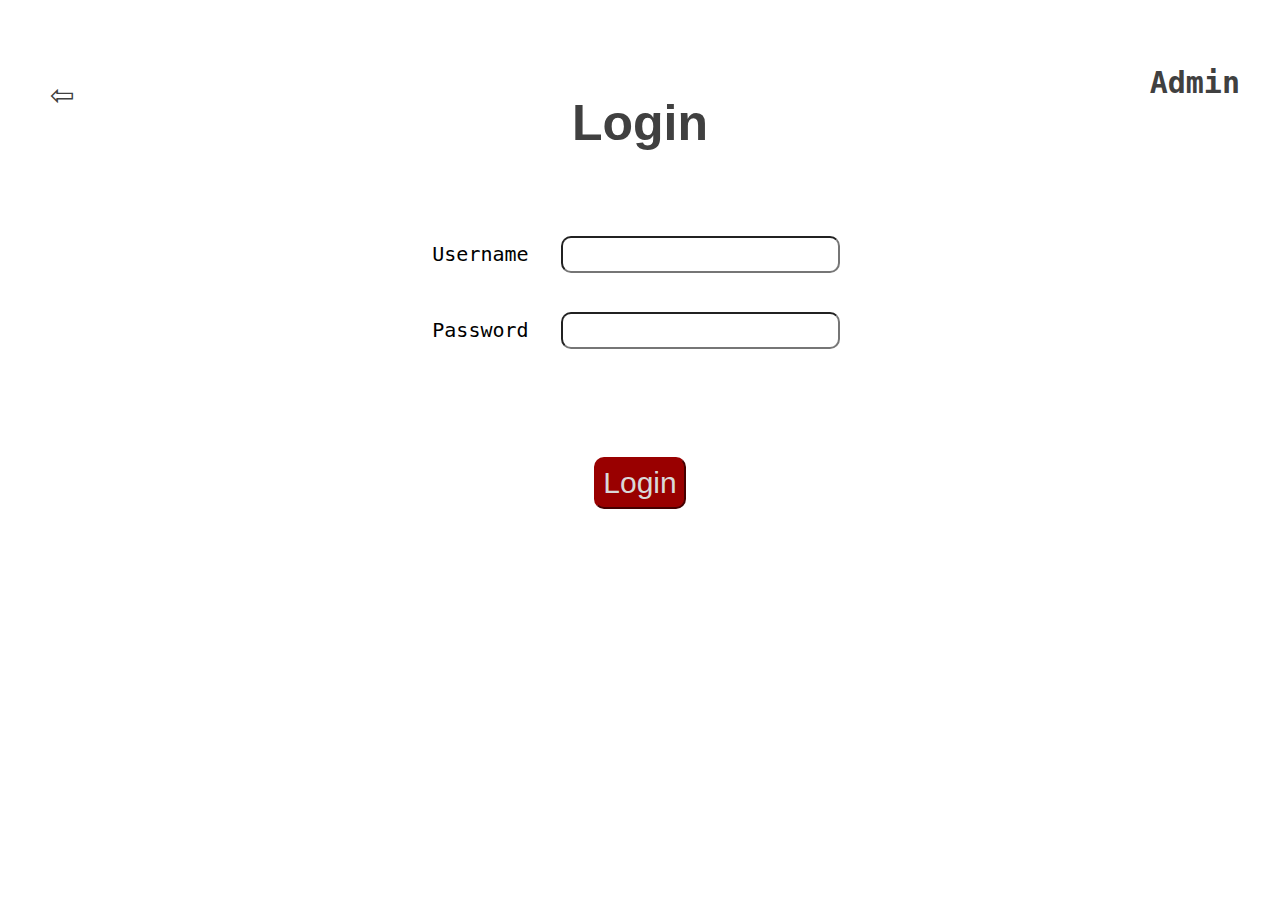
==== login.html @ 82eb4fc1 "editing login function" ====
<!DOCTYPE html>
<html lang="en" dir="ltr">
  <head>
    <meta charset="utf-8">
    <title>Login</title>
    <link rel="stylesheet" href="style.css">
    <script charset="utf-8" src="./functions.js"></script>
  </head>
  <body>
    <div class="lp_form">
      <a href="index.html"><pre class="back">⇦</pre></a>
      <a href="admin.html"><pre class="admin">Admin</pre></a>
      <h1 class="lp_header">Login</h1><br>

      <form id="login_form" name="login_form" action="notes.html" method="post" onsubmit="return loginvalidation()">
        <pre>Username  </pre><input type="username" id="username" required><br>
        <span id="username_message"></span><br>

        <pre>Password  </pre><input type="password" id="password" required><br>
        <span id="password_message"></span>

        <br><br><br><br>
        <input type="submit" name="submit" value="Login" class="submit">
      </form>
      <br><br><br><br>
    </div>
  </body>
</html>
---- style.css ----
body{
  margin: 0;
  padding: 0;
}
button:focus{
  outline: none;
}
a{
  text-decoration: none;
  color: #404040;
}
a:visited{
  color: #404040;
}
span{
  color: rgb(236, 53, 53)
}
/* ---------------------------- Home Page Design ---------------------------*/
.homepage{
  background-image: url("images/homepage.jpg");
}
.hp_header{
  margin: 0;
  font-size: 70px;
  padding-top: 80px;
  text-align: center;
  color: #404040;
  font-family:sans-serif;
}
.hp_text{
  font-size: 25px;
  padding-bottom: 200px;
  text-align: center;
  color: #404040;
}
.hp_register{
  font-size: 30px;
  text-align: center;
  background-color: #990000;
  border-color: #990000;
  padding: 7px;
  border-radius: 10px;
  position: absolute;
  top: 70%;
  left: 42%;
}
.hp_link{
  color: #d9d9d9;
}
.hp_link:visited{
  color: #d9d9d9;
}
/* ---------------------------- Login Page Design ---------------------------*/
input{
  padding: 5px;
  margin: 8px;
  border-radius: 10px;
  outline: none;
  font-size: 20px;
}
input[type=radio]{
  margin: 20px;
}
pre{
  display: inline;
}
.back{
  font-size: 40px;
  color: #404040;
  position: absolute;
  top: 30px;
  left: 50px;
}
.admin{
  font-size: 30px;
  color: #404040;
  position: absolute;
  top: 35px;
  right: 40px;
  font-weight: bold;
}
.lp_header{
  font-size: 50px;
  color: #404040;
  padding-bottom: 20px;
  font-family: sans-serif;
}
.lp_form{
  background-image: url("images/login.jpg");
  background-repeat: no-repeat;
  background-position: center;
  background-size: cover;
  text-align: center;
  font-size: 20px;
  padding-top: 60px;
}
.country{
  margin: 7px;
  border-radius: 10px;
  font-size: 20px;
  outline: none;
  padding: 5px;
}
.submit{
  font-size: 30px;
  background-color: #990000;
  border-color: #990000;
  color: #d9d9d9;
  padding: 7px;
  border-radius: 10px;
  margin-bottom: 70px;
}
/* ---------------------------- Note Page Design ---------------------------*/
.np_design{
  background-image: url("images/note.jpg");
}
.np_header{
  font-size: 45px;
  text-align: center;
  margin-top: 0;
  color: #404040;
  padding-top: 30px;
  margin-bottom: 100px;
}
.add{
  font-size: 35px;
  color: #404040;
  padding: 0;
  position: absolute;
  top: 70px;
  left: 100px;
  background-image: url("images/note.jpg");
  border: 0;
  font-weight: bold;
}
.logout{
  font-size: 35px;
  color: #404040;
  padding: 0;
  position: absolute;
  top: 70px;
  right: 100px;
  background-image: url("images/note.jpg");
  border: 0;
  font-weight: bold;
}
/* ---------------------------- Add Page Design ---------------------------*/
.np_form{
  background-image: url("images/note.jpg");
  text-align: center;
  padding-top: 80px;
  font-size: 25px;
}
.textarea{
  border-radius: 10px;
  font-size: 20px;
  outline: none;
  padding: 8px;
  font-family: sans-serif;
}
.add_button{
  font-size: 30px;
  background-color: #990000;
  border-color: #990000;
  color: #d9d9d9;
  padding: 7px;
  border-radius: 10px;
  margin-top: 40px;
  margin-bottom: 70px;
}
/* ---------------------------- Admin Page Design ---------------------------*/
.ap_form{
  text-align: center;
  font-size: 20px;
  font-family: monospace;
}



/*  */
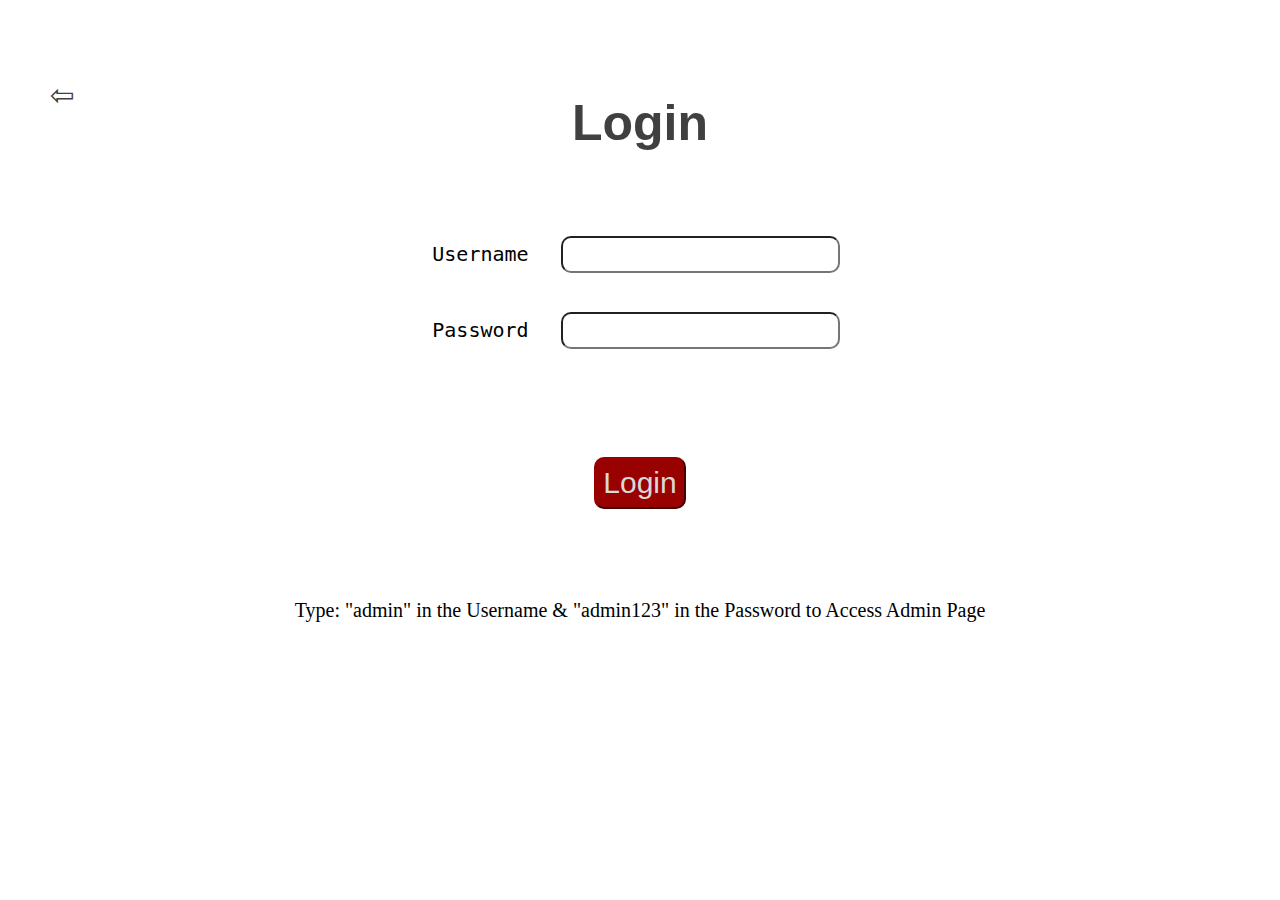
==== commit c09a2113: "Add files via upload" ====
--- a/login.html
+++ b/login.html
@@ -9,7 +9,6 @@
   <body>
     <div class="lp_form">
       <a href="index.html"><pre class="back">⇦</pre></a>
-      <a href="admin.html"><pre class="admin">Admin</pre></a>
       <h1 class="lp_header">Login</h1><br>
 
       <form id="login_form" name="login_form" action="notes.html" method="post" onsubmit="return loginvalidation()">
@@ -22,7 +21,9 @@
         <br><br><br><br>
         <input type="submit" name="submit" value="Login" class="submit">
       </form>
-      <br><br><br><br>
+      <p>
+        Type: "admin" in the Username & "admin123" in the Password to Access Admin Page
+      </p> <br><br>
     </div>
   </body>
 </html>
--- a/style.css
+++ b/style.css
@@ -29,7 +29,7 @@
 }
 .hp_text{
   font-size: 25px;
-  padding-bottom: 200px;
+  padding-bottom: 120px;
   text-align: center;
   color: #404040;
 }
@@ -41,8 +41,19 @@
   padding: 7px;
   border-radius: 10px;
   position: absolute;
-  top: 70%;
-  left: 42%;
+  top: 55%;
+  left: 34%;
+}
+.hp_login{
+  font-size: 30px;
+  text-align: center;
+  background-color: #990000;
+  border-color: #990000;
+  padding: 7px;
+  border-radius: 10px;
+  position: absolute;
+  top: 55%;
+  left: 53%;
 }
 .hp_link{
   color: #d9d9d9;
@@ -50,7 +61,7 @@
 .hp_link:visited{
   color: #d9d9d9;
 }
-/* ---------------------------- Login Page Design ---------------------------*/
+/* ------------------------Register/Login Page Design -----------------------*/
 input{
   padding: 5px;
   margin: 8px;
@@ -113,6 +124,7 @@
 /* ---------------------------- Note Page Design ---------------------------*/
 .np_design{
   background-image: url("images/note.jpg");
+  text-align: center;
 }
 .np_header{
   font-size: 45px;
@@ -144,7 +156,6 @@
   border: 0;
   font-weight: bold;
 }
-/* ---------------------------- Add Page Design ---------------------------*/
 .np_form{
   background-image: url("images/note.jpg");
   text-align: center;
@@ -168,13 +179,54 @@
   margin-top: 40px;
   margin-bottom: 70px;
 }
-/* ---------------------------- Admin Page Design ---------------------------*/
+
 .ap_form{
   text-align: center;
   font-size: 20px;
   font-family: monospace;
 }
+.new_note{
+  font-size: 20px;
+  text-align: center;
+  margin: 0px 25%;
+}
+td{
+  padding: 5px;
+}
+/* ---------------------------- Image Slide Design ---------------------------*/
 
-
-
-/*  */
+.mySlides {
+  display: none;
+}
+.slideshow-container {
+  max-width: 250px;
+  max-height: 250px;
+  position: relative;
+  margin: auto;
+}
+.dot {
+  height: 15px;
+  width: 15px;
+  margin: 0 2px;
+  background-color: #bbb;
+  border-radius: 50%;
+  display: inline-block;
+  transition: background-color 0.6s ease;
+}
+.active {
+  background-color: #990000;
+}
+.fade {
+  -webkit-animation-name: fade;
+  -webkit-animation-duration: 1.5s;
+  animation-name: fade;
+  animation-duration: 1.5s;
+}
+@-webkit-keyframes fade {
+  from {opacity: .4}
+  to {opacity: 1}
+}
+@keyframes fade {
+  from {opacity: .4}
+  to {opacity: 1}
+}
